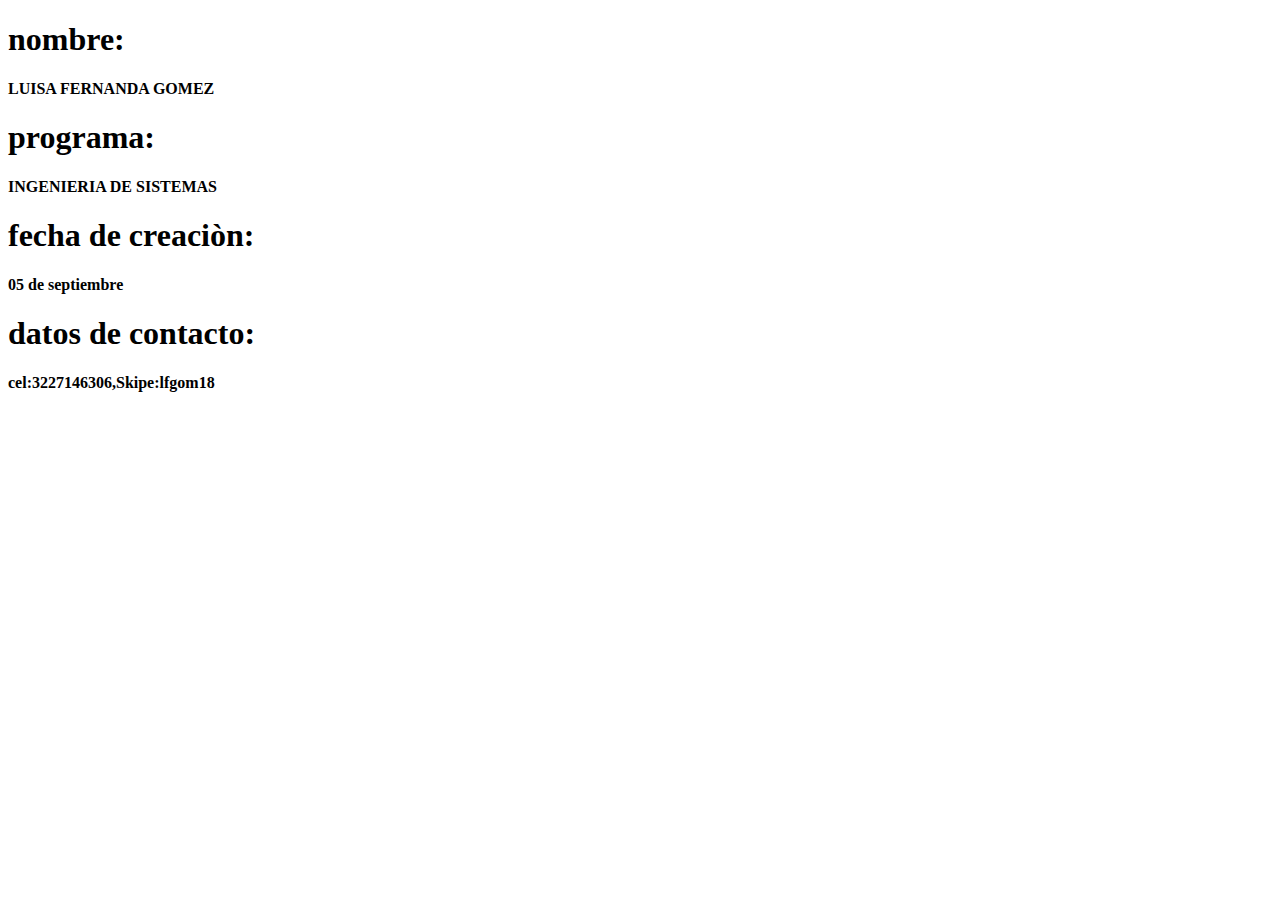
==== index.html @ b759f830 "Create index.html" ====
<!DOCTYPE html>
<html lang="en">
<head>
    <meta charset="UTF-8">
    <meta name="viewport" content="width=device-width, initial-scale=1.0">
    <title>Document</title>
</head>
<body>
   <h1>nombre:</h1><strong>LUISA FERNANDA GOMEZ </strong></h1> 
   <H1>programa:</H1><strong>INGENIERIA DE SISTEMAS</strong></H1>
   <H1>fecha de creaciòn:</H1><strong>05 de septiembre </strong></H1>
   <h1>datos de contacto:</h1><strong>cel:3227146306,Skipe:lfgom18</strong></h1>
</body>
</html>
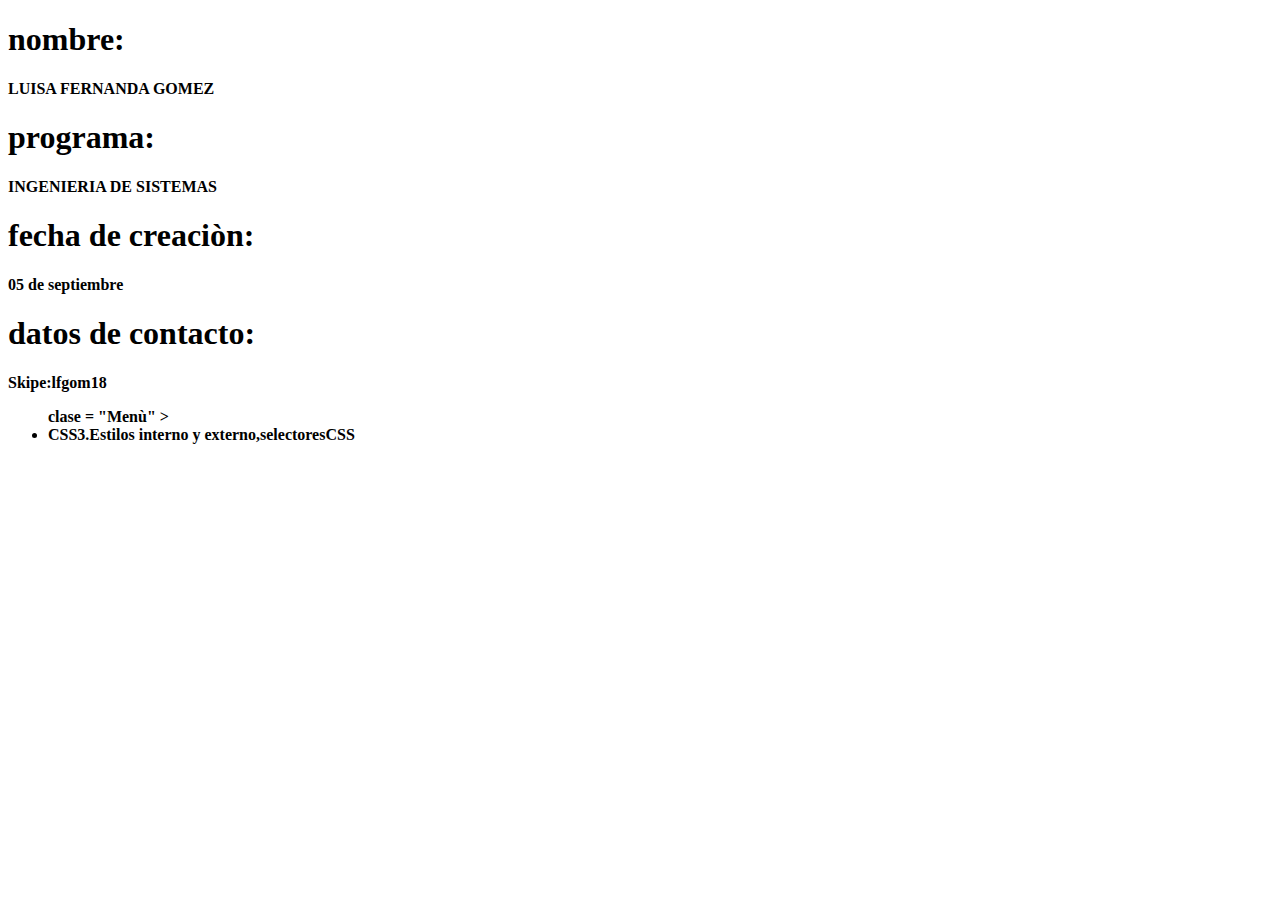
==== commit fdcd0c44: "Update index.html" ====
--- a/index.html
+++ b/index.html
@@ -6,9 +6,25 @@
     <title>Document</title>
 </head>
 <body>
-   <h1>nombre:</h1><strong>LUISA FERNANDA GOMEZ </strong></h1> 
-   <H1>programa:</H1><strong>INGENIERIA DE SISTEMAS</strong></H1>
-   <H1>fecha de creaciòn:</H1><strong>05 de septiembre </strong></H1>
-   <h1>datos de contacto:</h1><strong>cel:3227146306,Skipe:lfgom18</strong></h1>
+   <h1>nombre:</h1><strong>LUISA FERNANDA GOMEZ </h2> 
+   <H1>programa:</H1><strong>INGENIERIA DE SISTEMAS</h2>
+   <H1>fecha de creaciòn:</H1><strong>05 de septiembre </h2>
+   <h1>datos de contacto:</h1><strong>Skipe:lfgom18</h2>
+<nav>
+    <Ul> clase = "Menù" >
+
+        <li> <un href="planning.html">CSS3.Estilos interno y externo,selectoresCSS</una> </li>
+    </ul>
+</nav> 
+
+                    
+
+        
+
+                 
+   
+
+
+   
 </body>
 </html>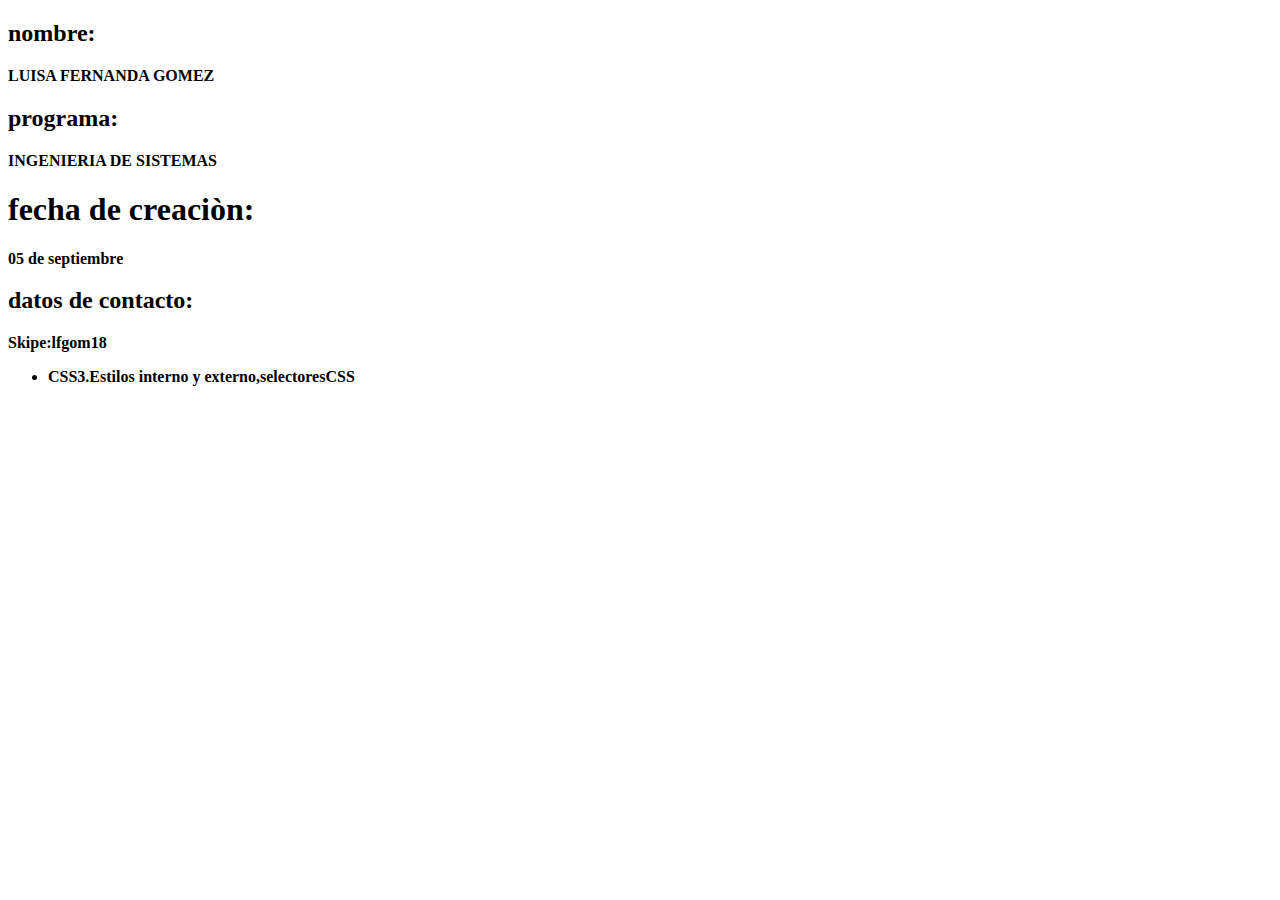
==== commit a36b99d4: "Update index.html" ====
--- a/index.html
+++ b/index.html
@@ -6,25 +6,21 @@
     <title>Document</title>
 </head>
 <body>
-   <h1>nombre:</h1><strong>LUISA FERNANDA GOMEZ </h2> 
-   <H1>programa:</H1><strong>INGENIERIA DE SISTEMAS</h2>
-   <H1>fecha de creaciòn:</H1><strong>05 de septiembre </h2>
-   <h1>datos de contacto:</h1><strong>Skipe:lfgom18</h2>
+   <h2>nombre:</h2><strong>LUISA FERNANDA GOMEZ </h2> 
+   <h2>programa:</h2><strong>INGENIERIA DE SISTEMAS</h2>
+   <h1>fecha de creaciòn:</h2><strong>05 de septiembre </h2>
+   <h2>datos de contacto:</h2><strong>Skipe:lfgom18</h2>
 <nav>
-    <Ul> clase = "Menù" >
+    <ul clase = "Menù" >
 
         <li> <un href="planning.html">CSS3.Estilos interno y externo,selectoresCSS</una> </li>
     </ul>
-</nav> 
-
-                    
-
-        
-
-                 
-   
 
 
+
+
+
+</nav> 
    
 </body>
 </html>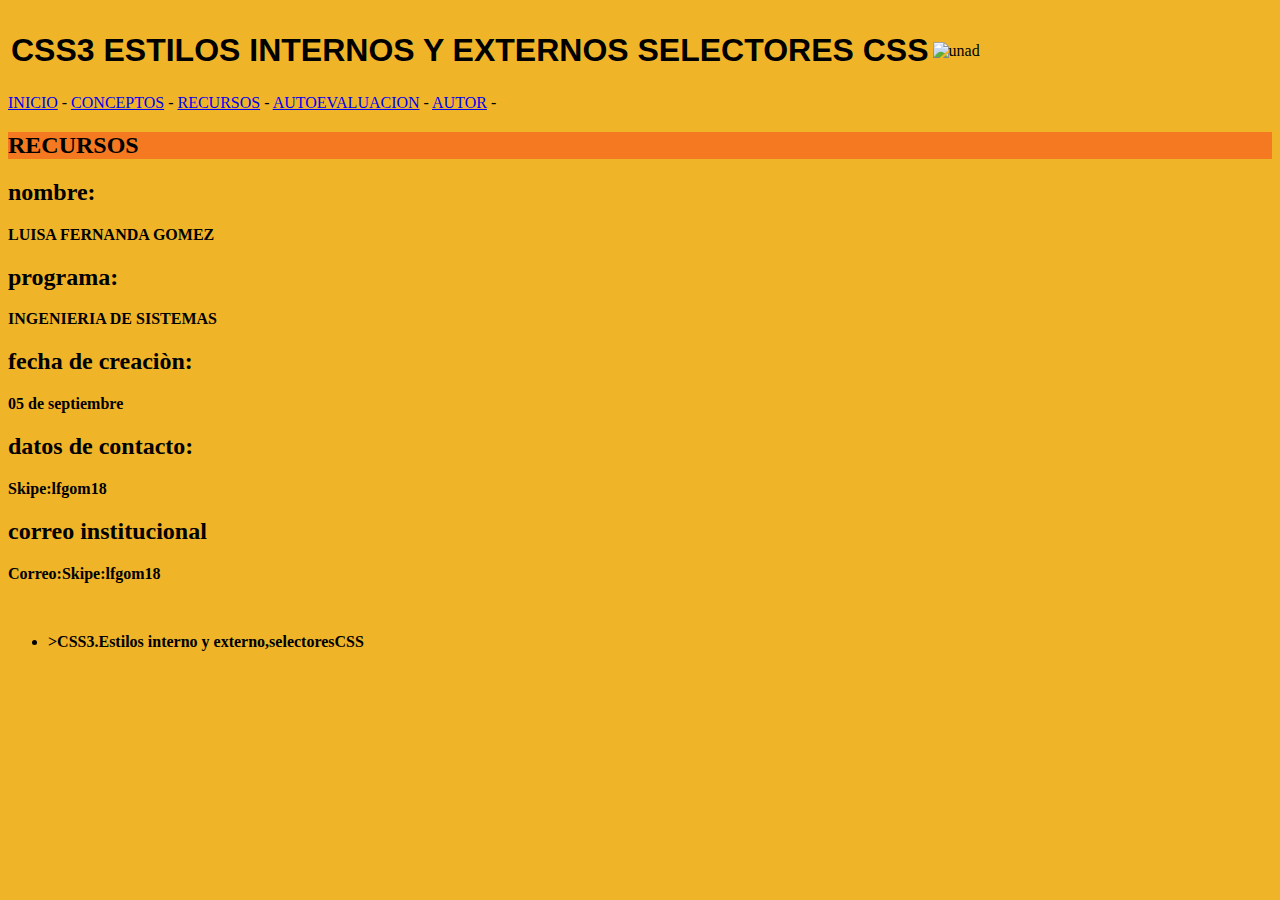
==== commit 59ed4cb8: "index" ====
--- a/index.html
+++ b/index.html
@@ -1,26 +1,58 @@
-<!DOCTYPE html>
+<!DOCTYPE html >  
 <html lang="en">
 <head>
     <meta charset="UTF-8">
     <meta name="viewport" content="width=device-width, initial-scale=1.0">
     <title>Document</title>
+    <link rel="stylesheet" href="estilos .css">
+
 </head>
-<body>
+<body style="background-color: #F0B429;">
+    <table>
+        <tr>
+            <td>
+                <h1 class="titulo">CSS3 ESTILOS INTERNOS Y EXTERNOS SELECTORES CSS</h1> 
+            </td>
+            <td>
+                <img src="unad (3).png" alt="unad">
+            </td>
+        </tr>
+    
+    </table>
+    
+    
+    <div class="mi menu">
+        <a href="Inicio.html">INICIO</a> -
+        <a href="Conceptos1.html">CONCEPTOS</a> -
+        <a href="Recursos1.html">RECURSOS</a> -
+        <a href="Autoevaluacion1.html">AUTOEVALUACION</a> - 
+        <a href="Autor.html">AUTOR</a> -
+        </div>
+
+        <h2 style="background-color:#F47920 ;">RECURSOS</h2>
    <h2>nombre:</h2><strong>LUISA FERNANDA GOMEZ </h2> 
    <h2>programa:</h2><strong>INGENIERIA DE SISTEMAS</h2>
-   <h1>fecha de creaciòn:</h2><strong>05 de septiembre </h2>
+   <h2>fecha de creaciòn:</h2><strong>05 de septiembre </h2>
    <h2>datos de contacto:</h2><strong>Skipe:lfgom18</h2>
-<nav>
-    <ul clase = "Menù" >
+   <h2>correo institucional</h2><strong>Correo:<strong>Skipe:lfgom18</h2>
+    <p></p>
+    <p></p>
+    
 
-        <li> <un href="planning.html">CSS3.Estilos interno y externo,selectoresCSS</una> </li>
+    <img src="perfil1 (2).png" alt="">
+    
+   <nav>
+    <ul  >
+
+        <li> <a href="planning.html"></a> >CSS3.Estilos interno y externo,selectoresCSS</un> </li>
+        
     </ul>
+   </nav>
 
+   
 
+    
 
-
-
-</nav> 
    
 </body>
 </html>--- a/estilos .css
+++ b/estilos .css
@@ -0,0 +1,32 @@
+
+.titulo{
+    text-align: center;
+    font-family: 'Franklin Gothic Medium', 'Arial Narrow', Arial, sans-serif;
+
+}
+
+.mi menu{
+    
+    background-color: #005883;
+   
+}
+
+.fuenter{
+    font-family: 'Franklin Gothic Medium', 'Arial Narrow', Arial, sans-serif;
+}
+.mifuente{
+    width: 80%;
+    margin: 40px;
+    font-family: 'Franklin Gothic Medium', 'Arial Narrow', Arial, sans-serif;
+}
+
+
+
+
+
+
+
+
+
+
+
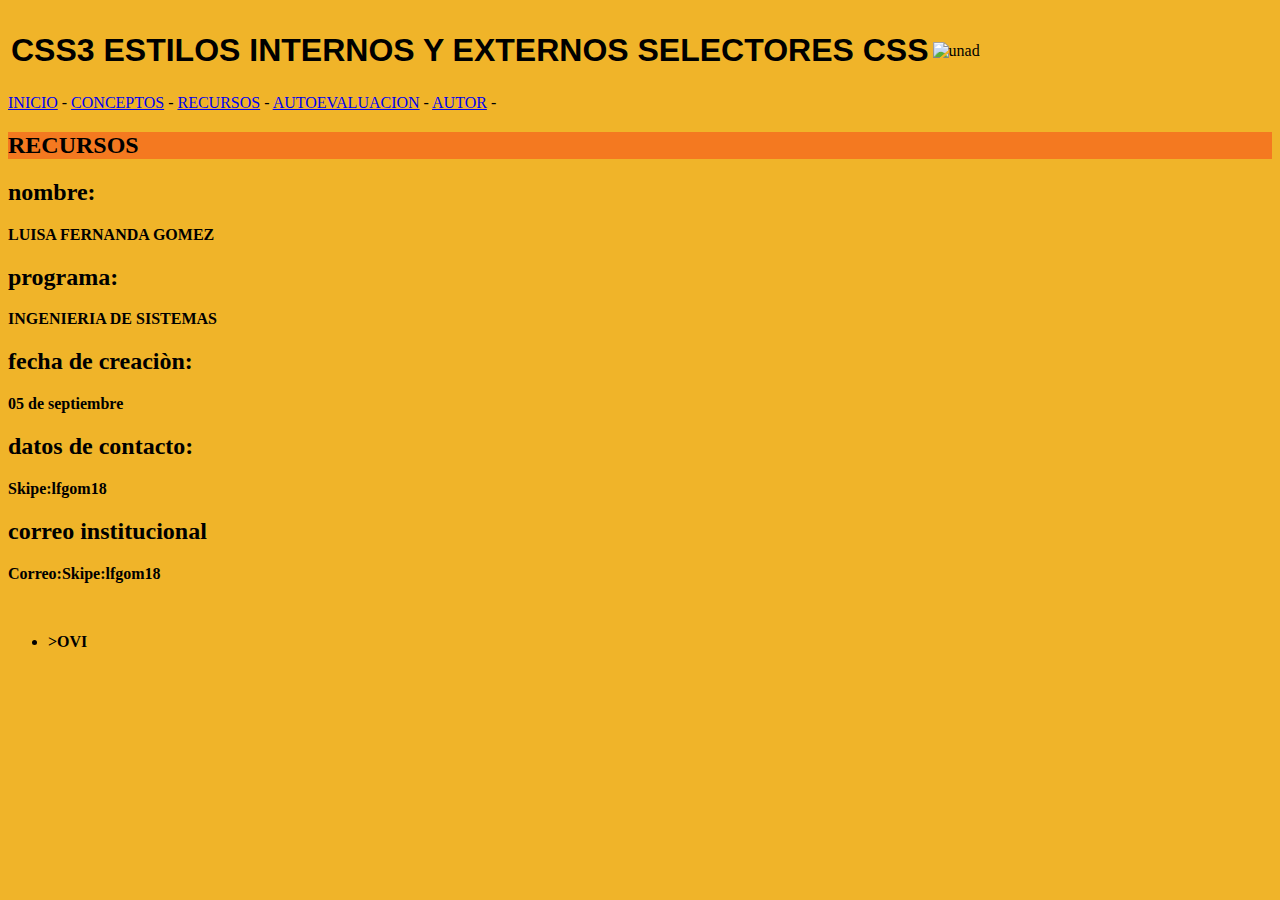
==== commit a39f831a: "V5" ====
--- a/index.html
+++ b/index.html
@@ -42,9 +42,9 @@
     <img src="perfil1 (2).png" alt="">
     
    <nav>
-    <ul  >
+    <ul class="menu" >
 
-        <li> <a href="planning.html"></a> >CSS3.Estilos interno y externo,selectoresCSS</un> </li>
+        <li> <a href="Inicio.html"></a> >OVI</un> </li>
         
     </ul>
    </nav>
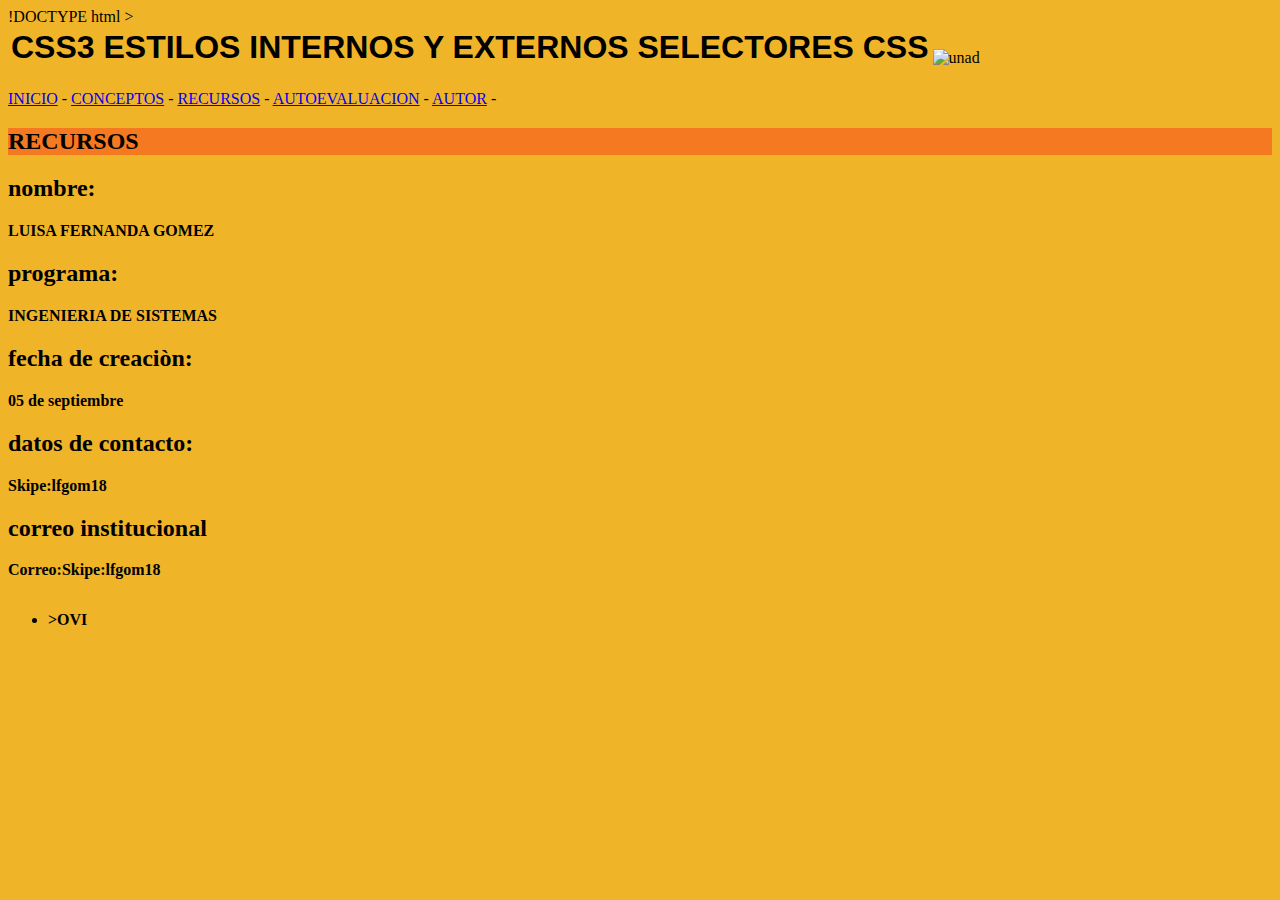
==== commit 112933d1: "v5" ====
--- a/index.html
+++ b/index.html
@@ -1,4 +1,4 @@
-<!DOCTYPE html >  
+!DOCTYPE html >  
 <html lang="en">
 <head>
     <meta charset="UTF-8">
@@ -44,7 +44,7 @@
    <nav>
     <ul class="menu" >
 
-        <li> <a href="Inicio.html"></a> >OVI</un> </li>
+        <li> <a href="Autoevaluacion1.html"></a> >OVI</un> </li>
         
     </ul>
    </nav>
